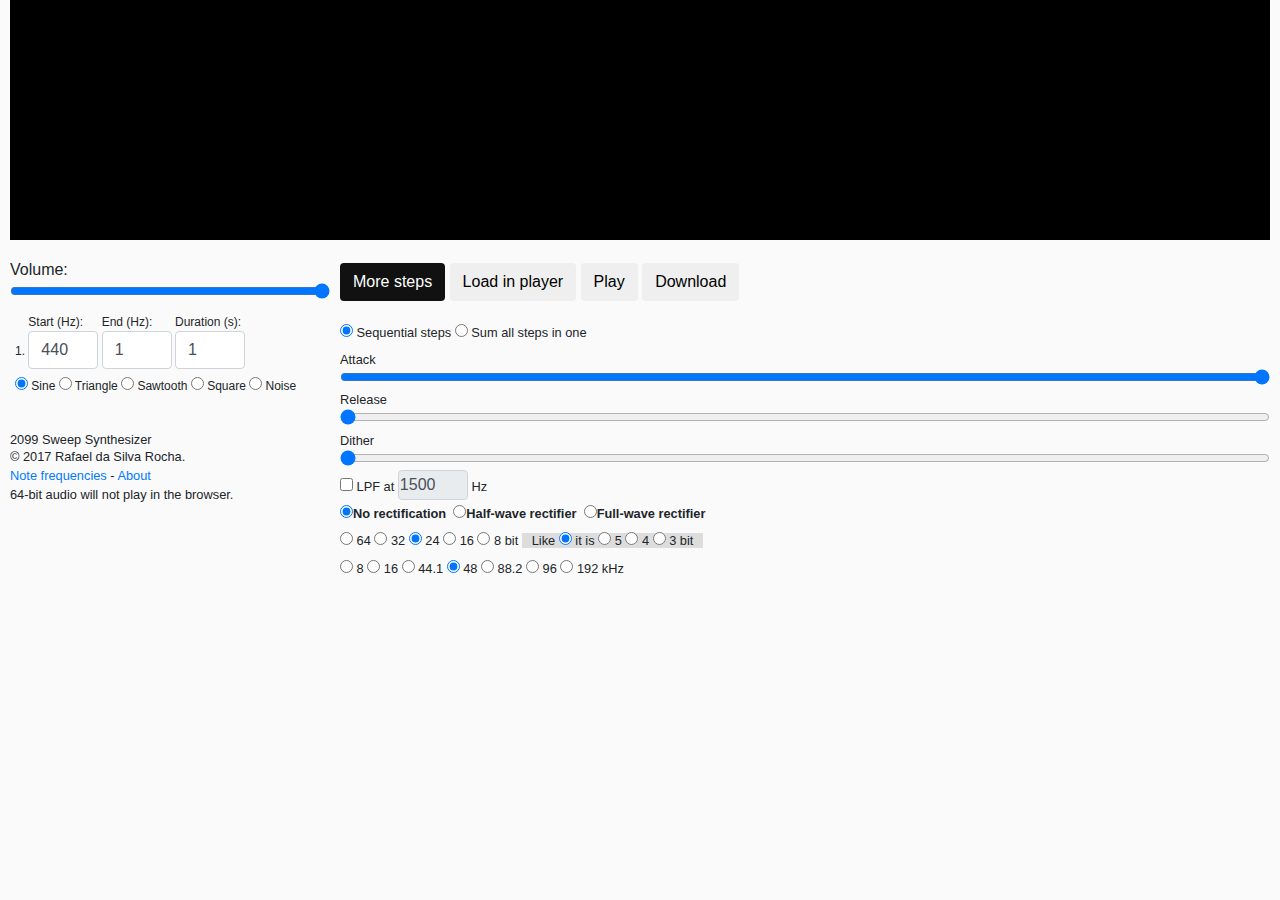
==== index.html @ a2b2170a "lasers" ====
<!DOCTYPE html>
<html lang="en">
<head>
	<script async src="https://www.googletagmanager.com/gtag/js?id=UA-107400767-1"></script>
	<script>
	  window.dataLayer = window.dataLayer || [];
	  function gtag(){dataLayer.push(arguments)};
	  gtag('js', new Date());
	  gtag('config', 'UA-107400767-1');
	</script>
 	<meta charset="utf-8">
 	<meta name="description" content="FX Synthesizer.">
	<meta name="keywords" content="sweep,frequency,drum,sample,kick,808,audio,wave,mix,dj">
	<meta name="author" content="2099">
	<title>2099 Sweep Synthesizer</title>
	<link rel="stylesheet" href="lib/bstrap.min.css">
	<link rel="stylesheet" href="style/wide.css">
	<link rel="shortcut icon" type="image/x-icon" href="favicon.ico" />
</head>
<body>
<div id="sample-player" class="sample-player">
<div class="sample-player-inner">
	<!-- player -->
	<div class="wave-spec-show">
		<div class="wave-spec-container">
			<div id="wave-spec" class="wave-spec"></div>
		</div>
	</div>
	<p class="sample-caption" id="sample-caption"></p>
	<div class="player-controls">
		<div class="volbox">
			Volume:<br/>
			<input id="volume" type="range" min="0" max="1" value="1" step="0.1">
		</div>
		<div class="player-controls-buttons">
			<input type="button"
				value="More steps"
				class="btn btn-2099"
				onclick="more_steps();">
			<input type="button"
				value="Load in player"
				class="btn btn-default"
				onclick="get_samples(true);this.value='Reload'">
			<input type="button"
				value="Play"
				class="btn btn-default"
				onclick="wave_spec.playPause()">
			<input type="button"
				value="Download"
				class="btn btn-default"
				onclick="get_samples(false);">
		</div>		
	</div>
	<!--/player -->

	<!-- config -->
	<div class="panel">
		<div class="panel-inner">
			<form id="tr-2099-input">
				<div class="sweep-steps-container">
					<ol id="sweep-steps" class="sweep-steps">
						<li>
							<label>Start (Hz):<input type="text" name="wave0-start" class="form-control" value="440"></label>
							<label>End (Hz):<input type="text" name="wave0-end" class="form-control" value="1"></label>
							<label>Duration (s):<input type="text" name="wave0-time" class="form-control" value="1"></label>
							<div>
								<label><input type="radio" name="wave0" value="sine" checked="checked"> Sine</label>
								<label><input type="radio" name="wave0" value="triangle"> Triangle</label>
								<label><input type="radio" name="wave0" value="sawtooth"> Sawtooth</label>
								<label><input type="radio" name="wave0" value="square"> Square</label>
								<label><input type="radio" name="wave0" value="noise"> Noise</label>
							</div>
						</li>
					</ol>
					<footer>
				        <h1>2099 Sweep Synthesizer</h1>
				        &copy; 2017 Rafael da Silva Rocha.
				        <br>
				        <a href="note_frequency_table.html">Note frequencies</a> - 
				        <a href="about.html">About</a>
				        <br>
				        64-bit audio will not play in the browser.<br>
				    </footer>
				</div>
				
				<div class="sample-options">
					<label>
						<input type="radio" name="sequence-sum" value="0" checked="checked"> Sequential steps
					</label>
					<label>
						<input type="radio" name="sequence-sum" value="1"> Sum all steps in one
					</label>
					<br>
					<label class="range">Attack
						<input type="range" min="0" max="500" value="500" step="1" id="attack">
					</label>
					<label class="range">Release
						<input type="range" min="0" max="500" value="0" step="1" id="release">
					</label>
					<label class="range">Dither
						<input type="range" min="0" max="50" step="1" value="0" id="dither">
					</label>
					<label><input type="checkbox" id="use-lpf" onclick="update_lpf_display()">
					LPF at</label>
					<input type="text" value="1500" id="lpf-value" class="form-control filter"> Hz
					<br>
					<label><input type="radio" name="rectifier" value="0" checked="checked"><strong>No rectification</strong></label>&nbsp;
					<label><input type="radio" name="rectifier" value="1"><strong>Half-wave rectifier</strong></label>&nbsp;
					<label><input type="radio" name="rectifier" value="2"><strong>Full-wave rectifier</strong></label>
					<br>
					<label><input type="radio" name="bit-depth" id="b64" value="64"> 64</label>
					<label><input type="radio" name="bit-depth" id="b32f" value="32f"> 32</label>
					<!-- <label><input type="radio" name="bit-depth" id="b32" value="32"> 32</label> -->
					<label><input type="radio" name="bit-depth" id="b24" value="24" checked="checked"> 24</label>
					<label><input type="radio" name="bit-depth" id="b16" value="16"> 16</label>
					<label><input type="radio" name="bit-depth" id="b8" value="8"> 8 bit</label>
					<div class="fxonly">
						Like
						<label><input type="radio" name="bit-crush" id="d0" value="0" checked="checked"> it is</label>
						<label><input type="radio" name="bit-crush" id="d5" value="5"> 5</label>
						<label><input type="radio" name="bit-crush" id="d4" value="4"> 4</label>
						<label><input type="radio" name="bit-crush" id="d3" value="3"> 3 bit</label>
					</div>
					<br>
					<label><input type="radio" name="sample-rate" id="s8" value="8000"> 8</label>
					<label><input type="radio" name="sample-rate" id="s16" value="16000"> 16</label>
					<label><input type="radio" name="sample-rate" id="s441" value="44100"> 44.1</label>
					<label><input type="radio" name="sample-rate" id="s48" value="48000" checked="checked"> 48</label>
					<label><input type="radio" name="sample-rate" id="s882" value="88200"> 88.2</label>
					<label><input type="radio" name="sample-rate" id="s96" value="96000"> 96</label>
					<label><input type="radio" name="sample-rate" id="s192" value="192000"> 192 kHz</label>
				</div>
			</form>
		</div>
	</div>
	<!-- config -->
</div>
</div>

<script src="lib/jquery-3.2.1.slim.min.js"></script>
<script src="lib/FileSaver.min.js"></script>
<script src="lib/wavesurfer.min.js"></script>
<script src="lib/riffwave64.js"></script>
<script src="src/waveform.js"></script>
<script src="src/bit.js"></script>
<script src="src/filters.js"></script>
<script src="src/tr2099.js"></script>
<script src="src/tr2099ui.js"></script>
</body>
</html>
<!--
2099 Sweep Composer
https://tr2099.github.io/
See LICENSE for copyright information.
-->
---- lib/bstrap.min.css ----
/*!
 * Based on Bootstrap v4.0.0-beta (https://getbootstrap.com)
 *
 * Copyright (c) 2011-2016 Twitter, Inc.
 *
 * Permission is hereby granted, free of charge, to any person obtaining a copy
 * of this software and associated documentation files (the "Software"), to deal
 * in the Software without restriction, including without limitation the rights
 * to use, copy, modify, merge, publish, distribute, sublicense, and/or sell
 * copies of the Software, and to permit persons to whom the Software is
 * furnished to do so, subject to the following conditions:
 *
 * The above copyright notice and this permission notice shall be included in
 * all copies or substantial portions of the Software.
 *
 * THE SOFTWARE IS PROVIDED "AS IS", WITHOUT WARRANTY OF ANY KIND, EXPRESS OR
 * IMPLIED, INCLUDING BUT NOT LIMITED TO THE WARRANTIES OF MERCHANTABILITY,
 * FITNESS FOR A PARTICULAR PURPOSE AND NONINFRINGEMENT. IN NO EVENT SHALL THE
 * AUTHORS OR COPYRIGHT HOLDERS BE LIABLE FOR ANY CLAIM, DAMAGES OR OTHER
 * LIABILITY, WHETHER IN AN ACTION OF CONTRACT, TORT OR OTHERWISE, ARISING FROM,
 * OUT OF OR IN CONNECTION WITH THE SOFTWARE OR THE USE OR OTHER DEALINGS IN
 * THE SOFTWARE.
 *
 */

address,dl,ol,p,ul{margin-bottom:1rem}body,caption{text-align:left}dd,h1,h2,h3,h4,h5,h6,label{margin-bottom:.5rem}address,legend{line-height:inherit}progress,sub,sup{vertical-align:baseline}label,output{display:inline-block}button,hr,input{overflow:visible}pre,textarea{overflow:auto}article,aside,dialog,figcaption,figure,footer,header,hgroup,legend,main,nav,pre,section{display:block}.btn.active,.btn:active,.form-control{background-image:none}*,::after,::before{box-sizing:border-box}html{font-family:sans-serif;line-height:1.15;-webkit-text-size-adjust:100%;-ms-text-size-adjust:100%;-ms-overflow-style:scrollbar;-webkit-tap-highlight-color:transparent}@-ms-viewport{width:device-width}body{margin:0;font-family:-apple-system,BlinkMacSystemFont,"Segoe UI",Roboto,"Helvetica Neue",Arial,sans-serif,"Apple Color Emoji","Segoe UI Emoji","Segoe UI Symbol";font-size:1rem;font-weight:400;line-height:1.5;color:#212529;background-color:#fff}[tabindex="-1"]:focus{outline:0!important}dl,h1,h2,h3,h4,h5,h6,ol,p,ul{margin-top:0}abbr[data-original-title],abbr[title]{-webkit-text-decoration:underline dotted;text-decoration:underline dotted;cursor:help;border-bottom:0}address{font-style:normal}ol ol,ol ul,ul ol,ul ul{margin-bottom:0}dt{font-weight:700}dd{margin-left:0}blockquote,figure{margin:0 0 1rem}dfn{font-style:italic}b,strong{font-weight:bolder}small{font-size:80%}sub,sup{position:relative;font-size:75%;line-height:0}sub{bottom:-.25em}sup{top:-.5em}a{color:#007bff;text-decoration:none;background-color:transparent;-webkit-text-decoration-skip:objects}a:hover{color:#0056b3;text-decoration:underline}a:not([href]):not([tabindex]),a:not([href]):not([tabindex]):focus,a:not([href]):not([tabindex]):hover{color:inherit;text-decoration:none}a:not([href]):not([tabindex]):focus{outline:0}code,kbd,pre,samp{font-size:1em}img{vertical-align:middle;border-style:none}svg:not(:root){overflow:hidden}[role=button],a,area,button,input:not([type=range]),label,select,summary,textarea{-ms-touch-action:manipulation;touch-action:manipulation}table{border-collapse:collapse}caption{padding-top:.75rem;padding-bottom:.75rem;color:#868e96;caption-side:bottom}th{text-align:inherit}button{border-radius:0}button:focus{outline:dotted 1px;outline:-webkit-focus-ring-color auto 5px}button,input,optgroup,select,textarea{margin:0;font-family:inherit;font-size:inherit;line-height:inherit}button,select{text-transform:none}[type=reset],[type=submit],button,html [type=button]{-webkit-appearance:button}[type=button]::-moz-focus-inner,[type=reset]::-moz-focus-inner,[type=submit]::-moz-focus-inner,button::-moz-focus-inner{padding:0;border-style:none}input[type=checkbox],input[type=radio]{box-sizing:border-box;padding:0}input[type=date],input[type=time],input[type=datetime-local],input[type=month]{-webkit-appearance:listbox}textarea{resize:vertical}fieldset{min-width:0;padding:0;margin:0;border:0}legend{width:100%;max-width:100%;padding:0;margin-bottom:.5rem;font-size:1.5rem;color:inherit;white-space:normal}[type=number]::-webkit-inner-spin-button,[type=number]::-webkit-outer-spin-button{height:auto}[type=search]{outline-offset:-2px;-webkit-appearance:none}[type=search]::-webkit-search-cancel-button,[type=search]::-webkit-search-decoration{-webkit-appearance:none}::-webkit-file-upload-button{font:inherit;-webkit-appearance:button}summary{display:list-item}template{display:none}[hidden]{display:none!important}.h1,.h2,.h3,.h4,.h5,.h6,h1,h2,h3,h4,h5,h6{margin-bottom:.5rem;font-family:inherit;font-weight:500;line-height:1.1;color:inherit}hr,pre{margin-bottom:1rem}.h1,h1{font-size:2.5rem}.h2,h2{font-size:2rem}.h3,h3{font-size:1.75rem}.h4,h4{font-size:1.5rem}.h5,h5{font-size:1.25rem}.h6,h6{font-size:1rem}hr{box-sizing:content-box;height:0;margin-top:1rem;border:0;border-top:1px solid rgba(0,0,0,.1)}.small,small{font-size:80%;font-weight:400}code,kbd{font-size:90%}.mark,mark{padding:.2em;background-color:#fcf8e3}code,kbd,pre,samp{font-family:SFMono-Regular,Menlo,Monaco,Consolas,"Liberation Mono","Courier New",monospace}code{padding:.2rem .4rem;color:#bd4147;background-color:#f8f9fa;border-radius:.25rem}a>code{padding:0;color:inherit;background-color:inherit}kbd{padding:.2rem .4rem;color:#fff;background-color:#212529;border-radius:.2rem}kbd kbd{padding:0;font-size:100%;font-weight:700}pre{-ms-overflow-style:scrollbar;margin-top:0;font-size:90%;color:#212529}pre code{padding:0;font-size:inherit;color:inherit;background-color:transparent;border-radius:0}.btn,.form-control{padding:.375rem .75rem;font-size:1rem;line-height:1.5}.form-control,.form-control:focus{color:#495057;background-color:#fff}.btn{display:inline-block;font-weight:400;text-align:center;white-space:nowrap;vertical-align:middle;-webkit-user-select:none;-moz-user-select:none;-ms-user-select:none;user-select:none;border:1px solid transparent;border-radius:.25rem;transition:background-color .15s ease-in-out,border-color .15s ease-in-out,box-shadow .15s ease-in-out}.btn:focus,.btn:hover{text-decoration:none}.btn.focus,.btn:focus{outline:0;box-shadow:0 0 0 3px rgba(0,123,255,.25)}.btn.disabled,.btn:disabled{opacity:.65}.form-control{display:block;width:100%;background-clip:padding-box;border:1px solid #ced4da;border-radius:.25rem;transition:border-color ease-in-out .15s,box-shadow ease-in-out .15s}.form-control:focus{border-color:#80bdff;outline:0}.form-control::-webkit-input-placeholder{color:#868e96;opacity:1}.form-control:-ms-input-placeholder{color:#868e96;opacity:1}.form-control::placeholder{color:#868e96;opacity:1}.form-control:disabled,.form-control[readonly]{background-color:#e9ecef;opacity:1}
---- style/wide.css ----
/* 
 * 2099 Sweep Composer GUI
 * https://tr2099.github.io/
 * See LICENSE for copyright information.
 *
 */

body {
	background-color: #fafafa;
}
h1 {
	padding: 0;
	margin: 0;
	font-size: 1em;
}
h1 a {
	color: #333;;
}
h2 {
	font-size: 1.2em;
	display: inline-block;
	margin:  0 0 10px 0;
}
fieldset {
	position: relative;
	margin: 0;
	padding: 0;
}
footer {
	font-size: 0.8em;
	padding-top: 10px;
	margin-top: 20px;
}
input[type="range"] {
	width: 100%;
	margin: 0;
}

/*player*/
.sample-player {
	min-width: 770px;
	margin: 0 auto;
}
.sample-player-inner {
	padding: 0 10px 0 10px;
}
.wave-spec-container {
	background-color: black;
	margin: 0;
	position: relative;
}
.sample-caption {
	font-size: 0.6em;
	height: 0.7em;
	position: relative;
	top: -15px;
	left: 3px;
	color: #fff;
}
.player-controls {
	margin: 0;
	position: relative;
	height: 50px;
}
.volbox {
	position: absolute;
	left: 0;
	top: -5px;
	width: 320px;
}
.player-controls-buttons {
	position: absolute;
	top: 0;
	left: 330px;
}

/*sweeps*/
.form-control {
	width: 90px;
}
.sweep-steps-container {
	width: 320px;
	float: left;
	max-height: 270px;
	overflow-y: auto;
}
.sweep-steps {
	margin: 0;
	padding: 0 10px 0 0;
}
.sweep-steps li {
	position: relative;
	margin: 0 0 10px 0;
	padding: 0 10px 0 5px;
	width: auto;
	list-style-position: inside;
	font-size: 0.75em;
}
.remove-step {
	position: absolute;
	top: 0;
	right: 5px;
	padding: 5px;
	cursor: pointer;
}
.range {
	display: block;
	margin: 0;
}

/*options*/
.sample-options {
	font-size: 0.8em;
	padding: 10px 0;
	margin-left: 330px;
}
.form-control {
	width: 70px;
}
.fxonly {
	background-color: #ddd;
	display: inline;
	padding: 0 10px;
}
.btn {
	cursor: pointer;
}
.btn:hover {
	background-color: #ccc;
}
.btn-2099 {
	color: #fff;
	background-color: #111;
}
.btn-2099:hover {
	background-color: #353535;
}
.filter {
	display: inline;
	padding: 2px 1px;
	position: relative;
	top: -1px;
}
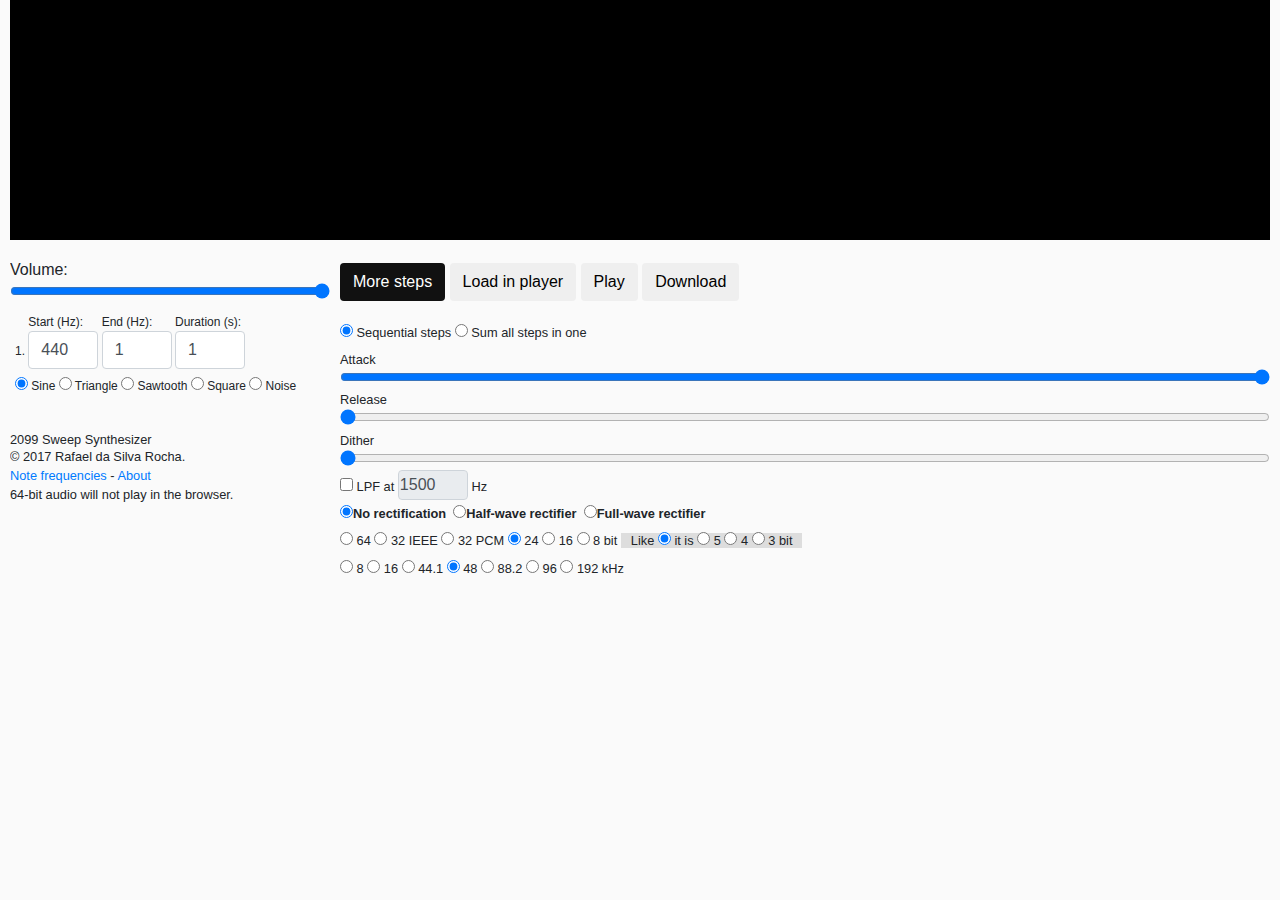
==== commit bd839b46: "fixed 32bit" ====
--- a/index.html
+++ b/index.html
@@ -109,8 +109,8 @@
 					<label><input type="radio" name="rectifier" value="2"><strong>Full-wave rectifier</strong></label>
 					<br>
 					<label><input type="radio" name="bit-depth" id="b64" value="64"> 64</label>
-					<label><input type="radio" name="bit-depth" id="b32f" value="32f"> 32</label>
-					<!-- <label><input type="radio" name="bit-depth" id="b32" value="32"> 32</label> -->
+					<label><input type="radio" name="bit-depth" id="b32f" value="32f"> 32 IEEE</label>
+					<label><input type="radio" name="bit-depth" id="b32" value="32"> 32 PCM</label>
 					<label><input type="radio" name="bit-depth" id="b24" value="24" checked="checked"> 24</label>
 					<label><input type="radio" name="bit-depth" id="b16" value="16"> 16</label>
 					<label><input type="radio" name="bit-depth" id="b8" value="8"> 8 bit</label>
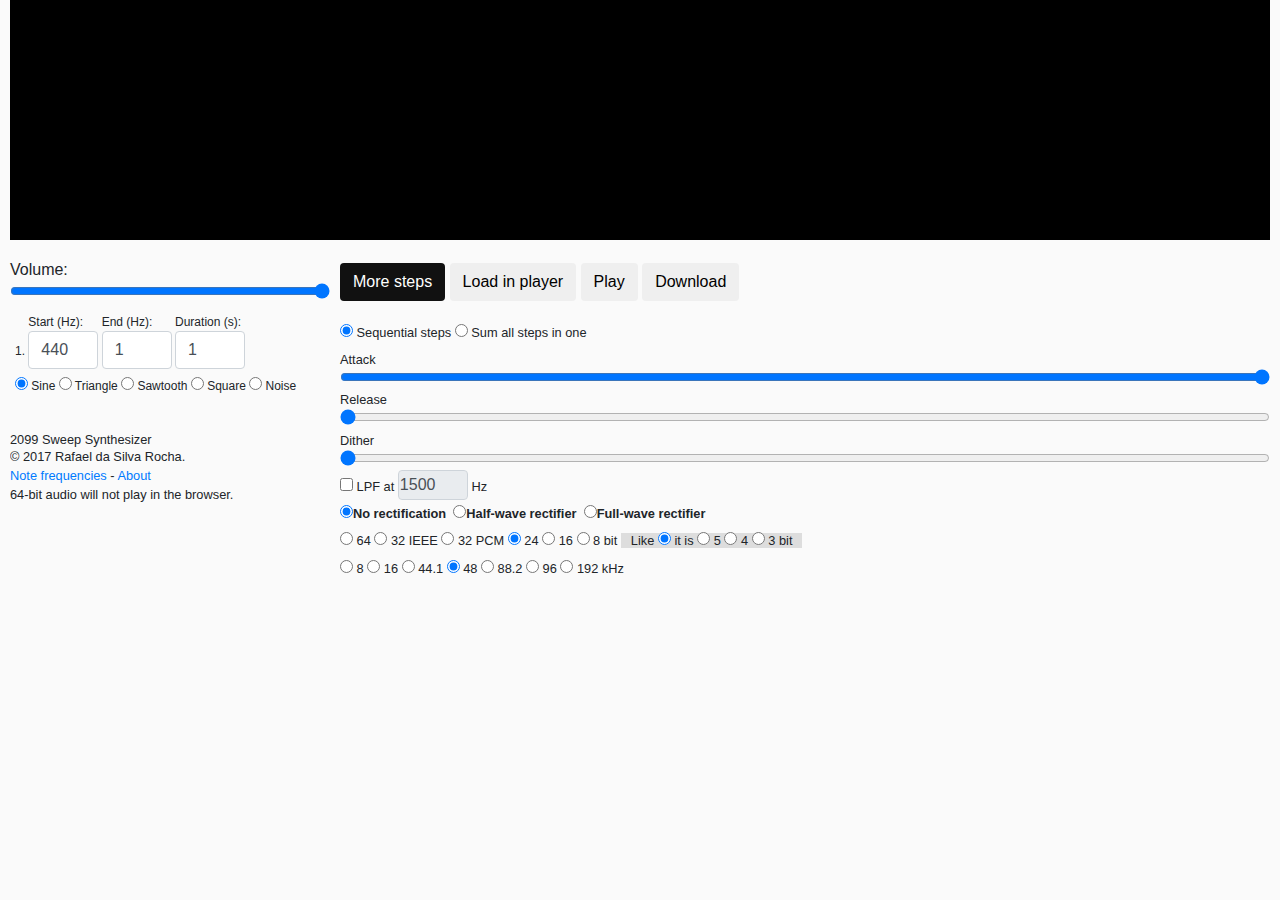
==== commit d1c79ff4: "using minified riffwae64" ====
--- a/index.html
+++ b/index.html
@@ -140,7 +140,7 @@
 <script src="lib/jquery-3.2.1.slim.min.js"></script>
 <script src="lib/FileSaver.min.js"></script>
 <script src="lib/wavesurfer.min.js"></script>
-<script src="lib/riffwave64.js"></script>
+<script src="lib/riffwave64-min.js"></script>
 <script src="src/waveform.js"></script>
 <script src="src/bit.js"></script>
 <script src="src/filters.js"></script>
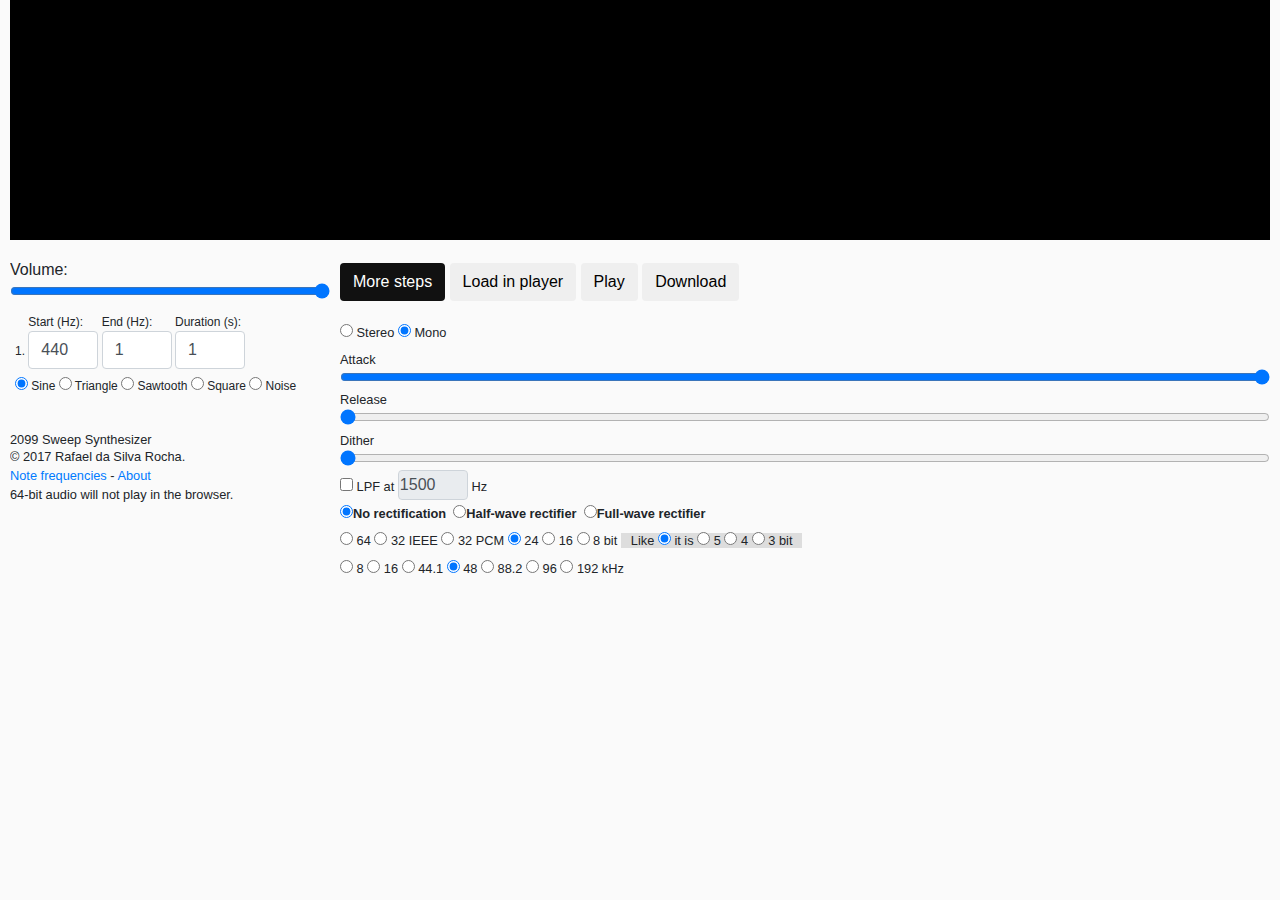
==== commit b4b9c240: "riffwave64 1.5.5" ====
--- a/index.html
+++ b/index.html
@@ -84,11 +84,19 @@
 				</div>
 				
 				<div class="sample-options">
+					<!--
 					<label>
 						<input type="radio" name="sequence-sum" value="0" checked="checked"> Sequential steps
 					</label>
 					<label>
 						<input type="radio" name="sequence-sum" value="1"> Sum all steps in one
+					</label>
+					-->
+					<label>
+						<input type="radio" name="stereo" value="1"> Stereo
+					</label>
+					<label>
+						<input type="radio" name="stereo" value="0" checked="checked"> Mono
 					</label>
 					<br>
 					<label class="range">Attack
@@ -114,6 +122,7 @@
 					<label><input type="radio" name="bit-depth" id="b24" value="24" checked="checked"> 24</label>
 					<label><input type="radio" name="bit-depth" id="b16" value="16"> 16</label>
 					<label><input type="radio" name="bit-depth" id="b8" value="8"> 8 bit</label>
+					<!--<label><input type="radio" name="bit-depth" id="b4" value="4"> 4 bit ADPCM</label>-->
 					<div class="fxonly">
 						Like
 						<label><input type="radio" name="bit-crush" id="d0" value="0" checked="checked"> it is</label>
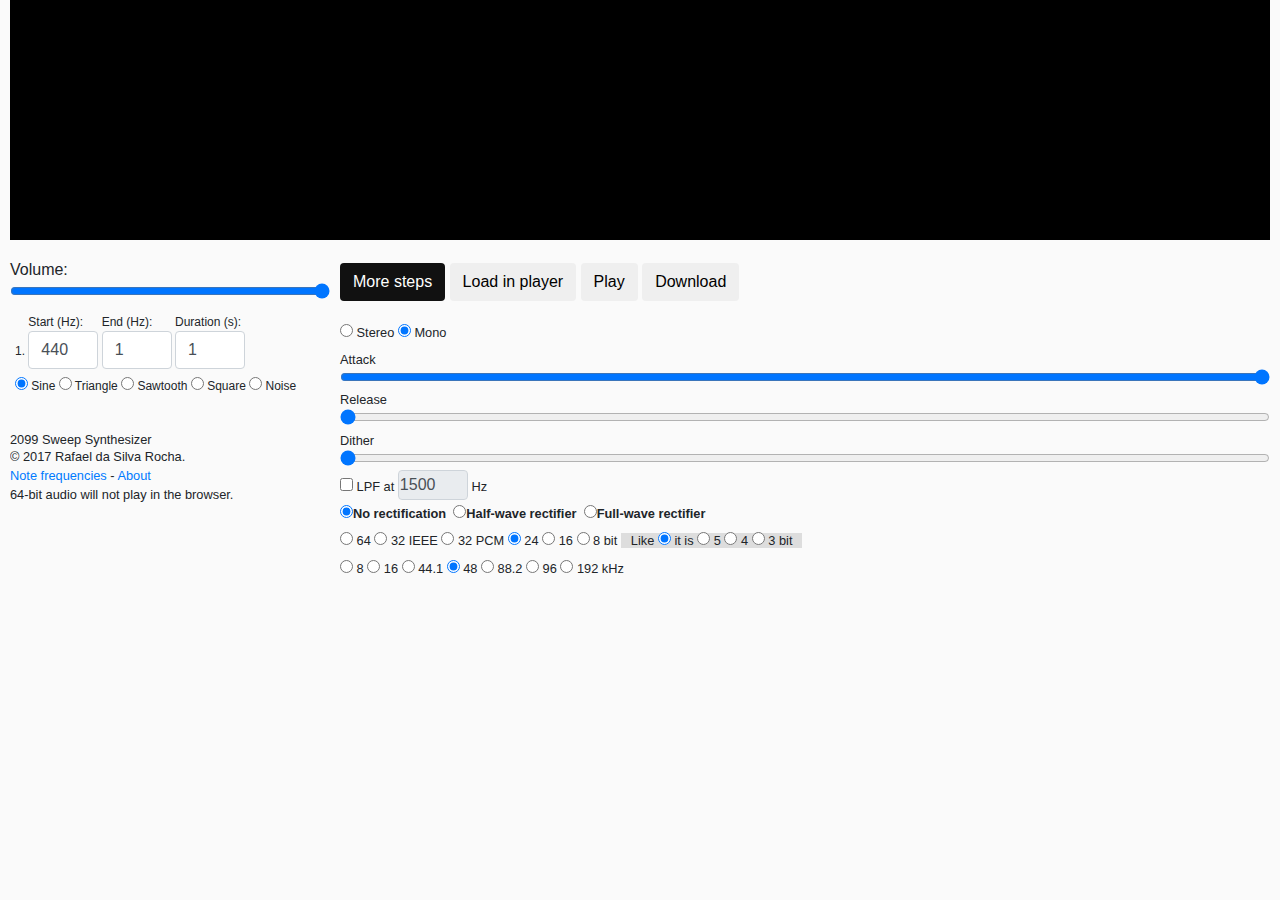
==== commit 8a0b861d: "using riffwave64 1.5.9" ====
--- a/index.html
+++ b/index.html
@@ -153,7 +153,7 @@
 <script src="src/waveform.js"></script>
 <script src="src/bit.js"></script>
 <script src="src/filters.js"></script>
-<script src="src/tr2099.js"></script>
+<script src="lib/tr2099.min.js"></script>
 <script src="src/tr2099ui.js"></script>
 </body>
 </html>
@@ -162,4 +162,3 @@
 https://tr2099.github.io/
 See LICENSE for copyright information.
 -->
-
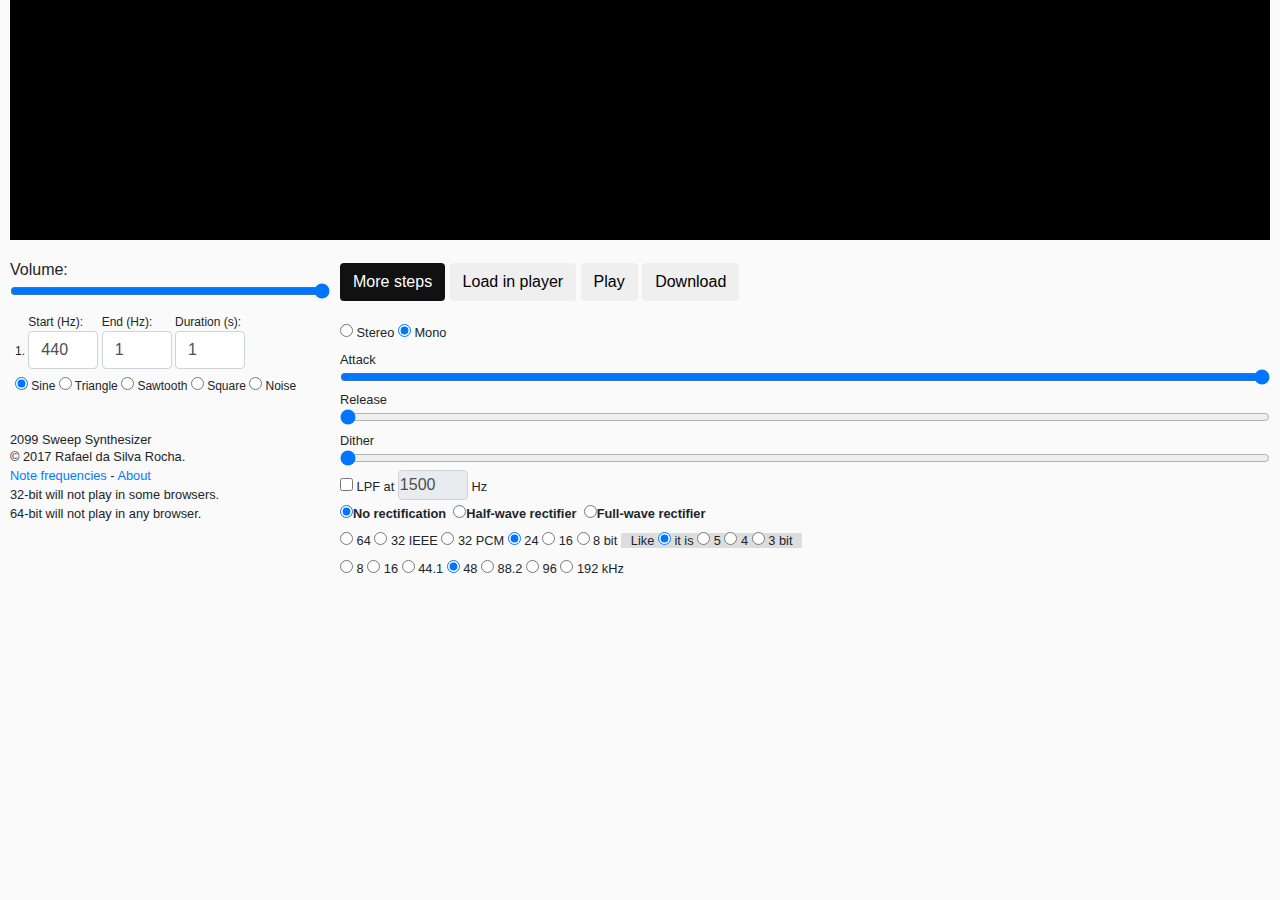
==== commit 3c238e7f: "using riffwave64 1.6.4" ====
--- a/index.html
+++ b/index.html
@@ -79,7 +79,8 @@
 				        <a href="note_frequency_table.html">Note frequencies</a> - 
 				        <a href="about.html">About</a>
 				        <br>
-				        64-bit audio will not play in the browser.<br>
+				        32-bit will not play in some browsers.<br>
+				        64-bit will not play in any browser.<br>
 				    </footer>
 				</div>
 				
